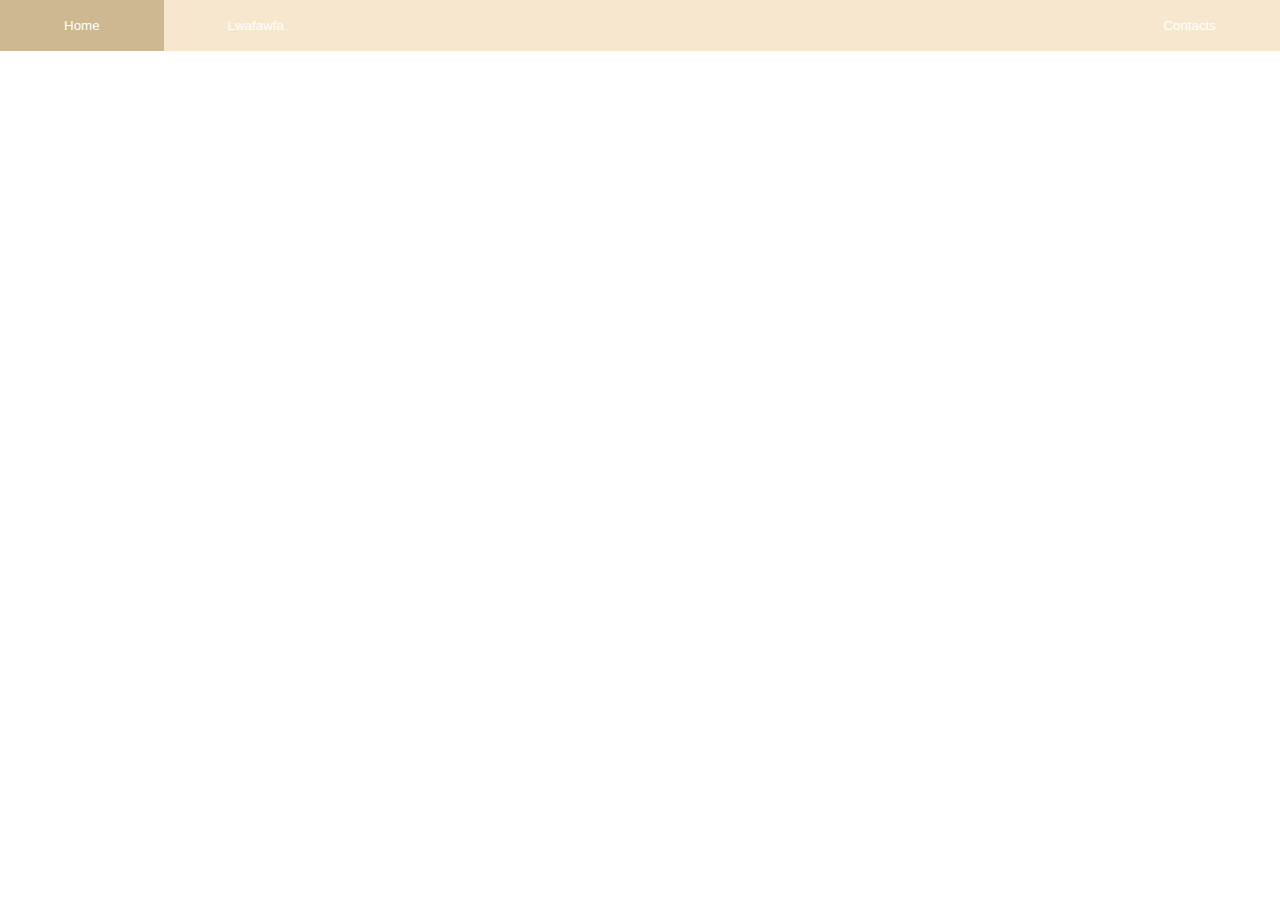
==== index.html @ b624f288 "js" ====
<!DOCTYPE html>
<html lang="en-US">
    <head>
        <link rel="stylesheet" href = "app.css"/>
        <meta charset = "utf-8"/>
        <meta name ="author" content = "eliezer cho"/>
        <meta name = "description" content = "just trying stuff out"/>
        <link rel ="icon" href = "kuromi.gif" type = "image/x-icon">
        <title>Schmeka</title>
    </head>

    <div class ="navbar">
        <button class = "button" onclick="Home()">Home</button>
        <button class = "button" onclick="idk()">Lwafawfa</button>
        <button class = "button" onclick="contacts()">Contacts</button>
    </div>

    <script src ="app.js"></script>
</html>
---- app.css ----
body{
    margin: 0;
}

.navbar{
    background-color: #f7e7ce;
    display:flex;
    width:100%;
}

.button{
    background-color: #f7e7ce;
    border: 1vw black;
    text-align: center;
    padding:2vh 5vw;
    text-decoration: none;
    font-family: Impact, Haettenschweiler, 'Arial Narrow Bold', sans-serif;
    color:white;
}

.button:nth-child(3){
    margin-left:auto;
}

.button:hover{
    background-color: #cdb891;
}
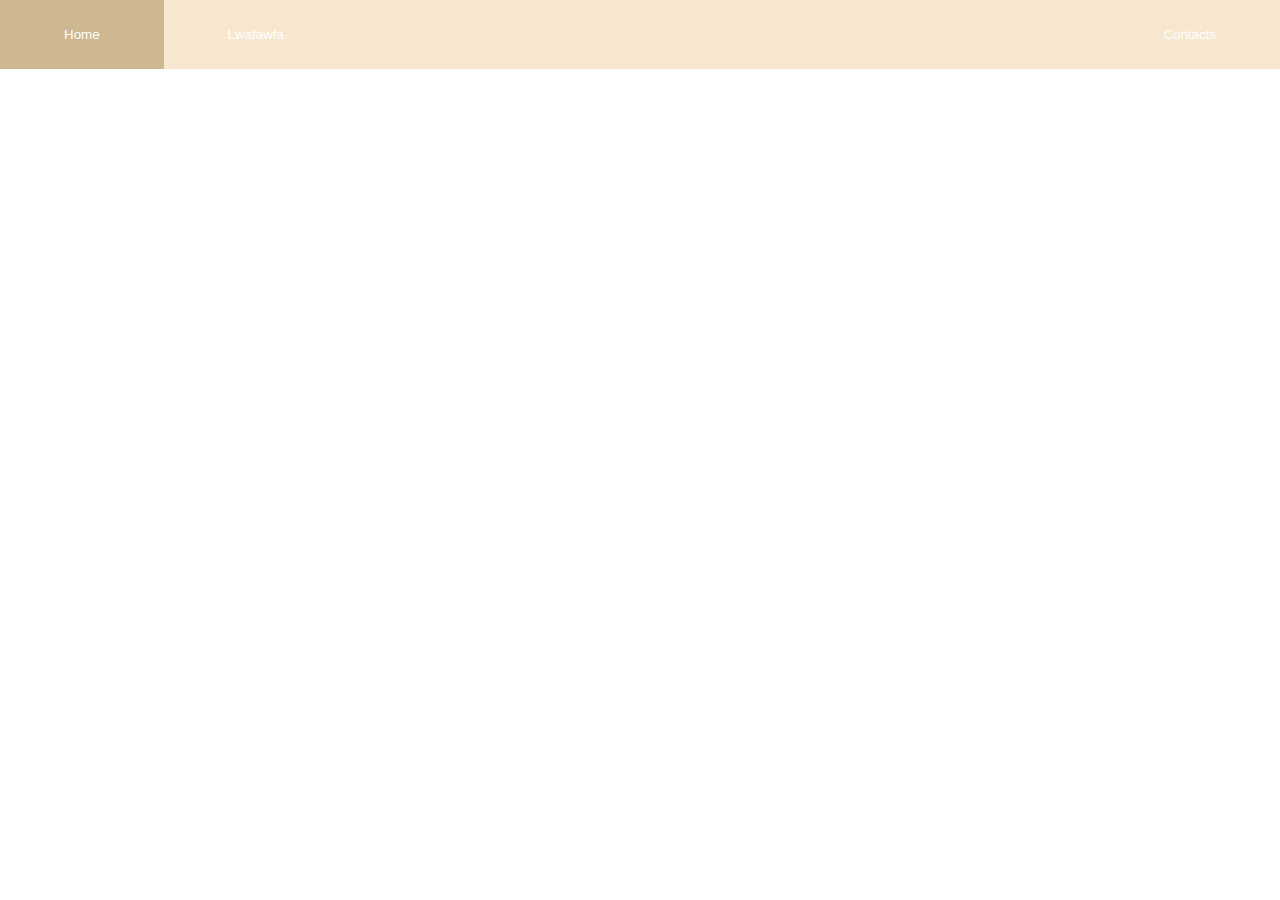
==== commit bc7da849: "did navbar" ====
--- a/index.html
+++ b/index.html
@@ -10,9 +10,17 @@
     </head>
 
     <div class ="navbar">
-        <button class = "button" onclick="Home()">Home</button>
-        <button class = "button" onclick="idk()">Lwafawfa</button>
-        <button class = "button" onclick="contacts()">Contacts</button>
+        <button class = "button home" onclick="Home()">Home</button>
+        <button class = "button idk" onclick="idk()">Lwafawfa</button>
+        <div class ="spacer"></div>
+            <div class ="dropdown">
+            <button class = "button contacts">Contacts</button>
+                    <div class ="dropdowncontent">
+                    <a href="https://www.op.gg/summoners/na/KaguyaFan-NA1" target="_blank">op.gg</a>
+                    <a href="idk">fawioef</a>
+                    <a href="idk part 2">awefawfe</a>
+                    </div>
+            </div>
     </div>
 
     <script src ="app.js"></script>
--- a/app.css
+++ b/app.css
@@ -6,19 +6,27 @@
     background-color: #f7e7ce;
     display:flex;
     width:100%;
+    align-items: center;
+    text-decoration: none;
+    font-family: Impact, Haettenschweiler, 'Arial Narrow Bold', sans-serif;
 }
 
-.button{
+.button {
     background-color: #f7e7ce;
     border: 1vw black;
     text-align: center;
-    padding:2vh 5vw;
+    padding:3vh 5vw;
+    color:white;
+    cursor:pointer;
     text-decoration: none;
     font-family: Impact, Haettenschweiler, 'Arial Narrow Bold', sans-serif;
-    color:white;
 }
 
-.button:nth-child(3){
+.dropdown{
+    position:relative;
+    display:inline-block;
+}
+.contacts{
     margin-left:auto;
 }
 
@@ -26,3 +34,34 @@
     background-color: #cdb891;
 }
 
+
+
+.dropdowncontent{
+    display:none;
+    position:absolute;
+    z-index: 1;
+    background-color: #f7e7ce;
+    width: 100%;
+}
+
+.spacer{
+    flex-grow: 1;
+}
+
+.dropdowncontent a{
+    color:white; 
+    text-decoration: none;
+    display:block;
+    text-align:center;
+    height:100%;
+    padding-top: 3vh;
+    padding-bottom: 3vh;
+}
+
+.dropdown:hover .dropdowncontent{
+    display:block;
+}
+
+.dropdowncontent a:hover{
+    background-color: #cdb891;
+}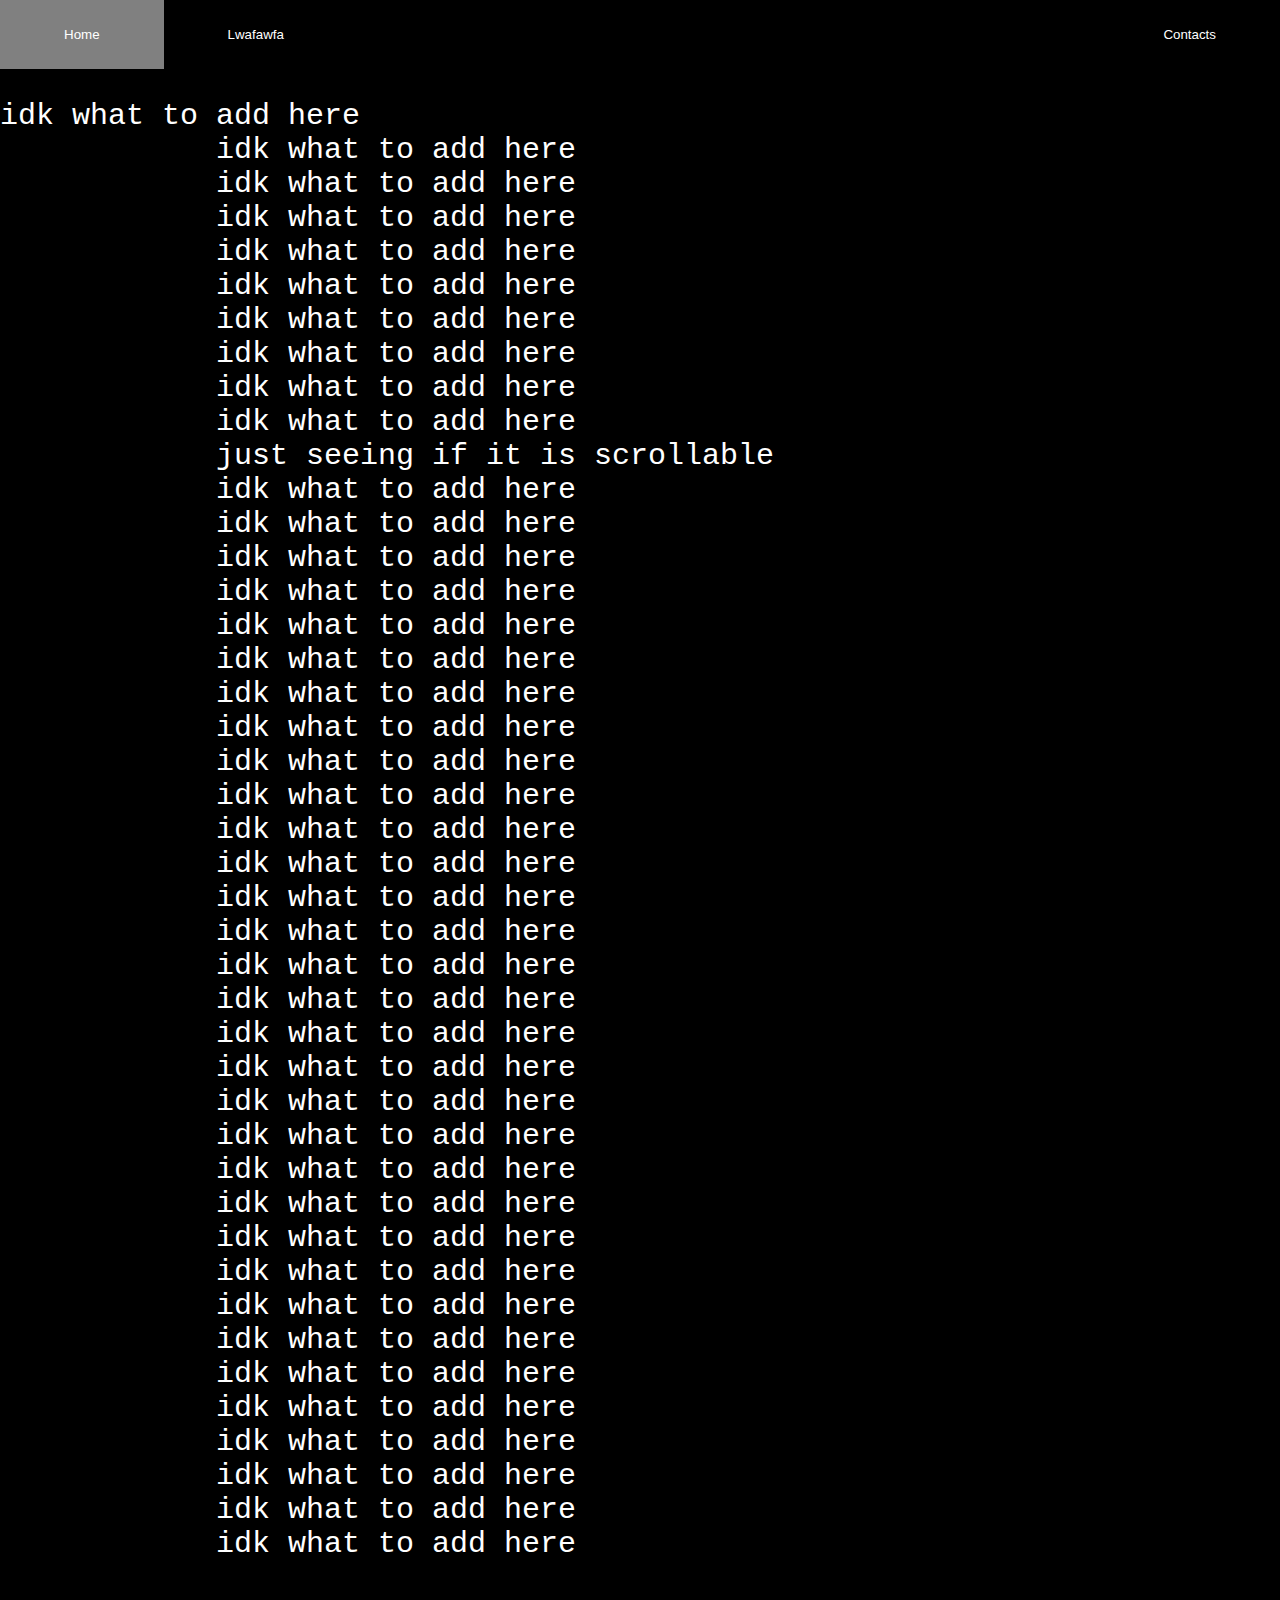
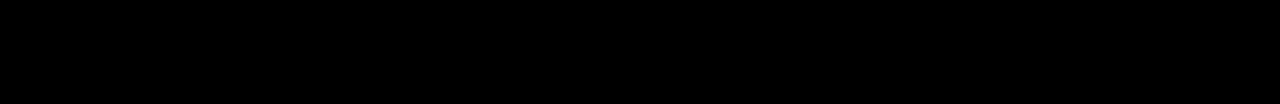
==== commit 1388602e: "so it does scroll properly" ====
--- a/index.html
+++ b/index.html
@@ -1,7 +1,7 @@
 <!DOCTYPE html>
 <html lang="en-US">
     <head>
-        <link rel="stylesheet" href = "app.css"/>
+        <link rel="stylesheet" type = "text/css" href = "app.css"/>
         <meta charset = "utf-8"/>
         <meta name ="author" content = "eliezer cho"/>
         <meta name = "description" content = "just trying stuff out"/>
@@ -11,7 +11,7 @@
 
     <div class ="navbar">
         <button class = "button home" onclick="Home()">Home</button>
-        <button class = "button idk" onclick="idk()">Lwafawfa</button>
+        <button class = "button idk">Lwafawfa</button>
         <div class ="spacer"></div>
             <div class ="dropdown">
             <button class = "button contacts">Contacts</button>
@@ -23,5 +23,53 @@
             </div>
     </div>
 
+    <div class = "bottom">
+        <pre>idk what to add here
+            idk what to add here
+            idk what to add here  
+            idk what to add here
+            idk what to add here
+            idk what to add here
+            idk what to add here
+            idk what to add here
+            idk what to add here
+            idk what to add here
+            just seeing if it is scrollable
+            idk what to add here
+            idk what to add here
+            idk what to add here
+            idk what to add here
+            idk what to add here
+            idk what to add here
+            idk what to add here
+            idk what to add here
+            idk what to add here
+            idk what to add here
+            idk what to add here
+            idk what to add here
+            idk what to add here
+            idk what to add here
+            idk what to add here
+            idk what to add here
+            idk what to add here
+            idk what to add here
+            idk what to add here
+            idk what to add here
+            idk what to add here
+            idk what to add here
+            idk what to add here
+            idk what to add here
+            idk what to add here
+            idk what to add here
+            idk what to add here
+            idk what to add here
+            idk what to add here
+            idk what to add here
+            idk what to add here
+            idk what to add here
+            
+        </pre>
+
+    </div>
     <script src ="app.js"></script>
 </html>--- a/app.css
+++ b/app.css
@@ -1,19 +1,23 @@
 body{
     margin: 0;
+    background-color: black;
+    color: white;
+    font-family: Impact, Haettenschweiler, 'Arial Narrow Bold', sans-serif;
 }
 
 .navbar{
-    background-color: #f7e7ce;
+    background-color: black;
+    border-color: none;
     display:flex;
     width:100%;
     align-items: center;
     text-decoration: none;
-    font-family: Impact, Haettenschweiler, 'Arial Narrow Bold', sans-serif;
+    
 }
 
 .button {
-    background-color: #f7e7ce;
-    border: 1vw black;
+    border: 0;
+    background-color: black;
     text-align: center;
     padding:3vh 5vw;
     color:white;
@@ -31,16 +35,23 @@
 }
 
 .button:hover{
-    background-color: #cdb891;
+    background-color: gray;
 }
 
-
+.video{
+    display:flex;
+    flex-direction: column;
+}
+iframe{
+    display:block;
+    margin: 0 auto;
+}
 
 .dropdowncontent{
     display:none;
     position:absolute;
     z-index: 1;
-    background-color: #f7e7ce;
+    background-color: black;
     width: 100%;
 }
 
@@ -63,5 +74,14 @@
 }
 
 .dropdowncontent a:hover{
-    background-color: #cdb891;
+    background-color: gray;
+}
+
+.hi{
+    text-align: center;
+    text-justify: center;
+}
+
+.bottom{
+    font-size: 30px;
 }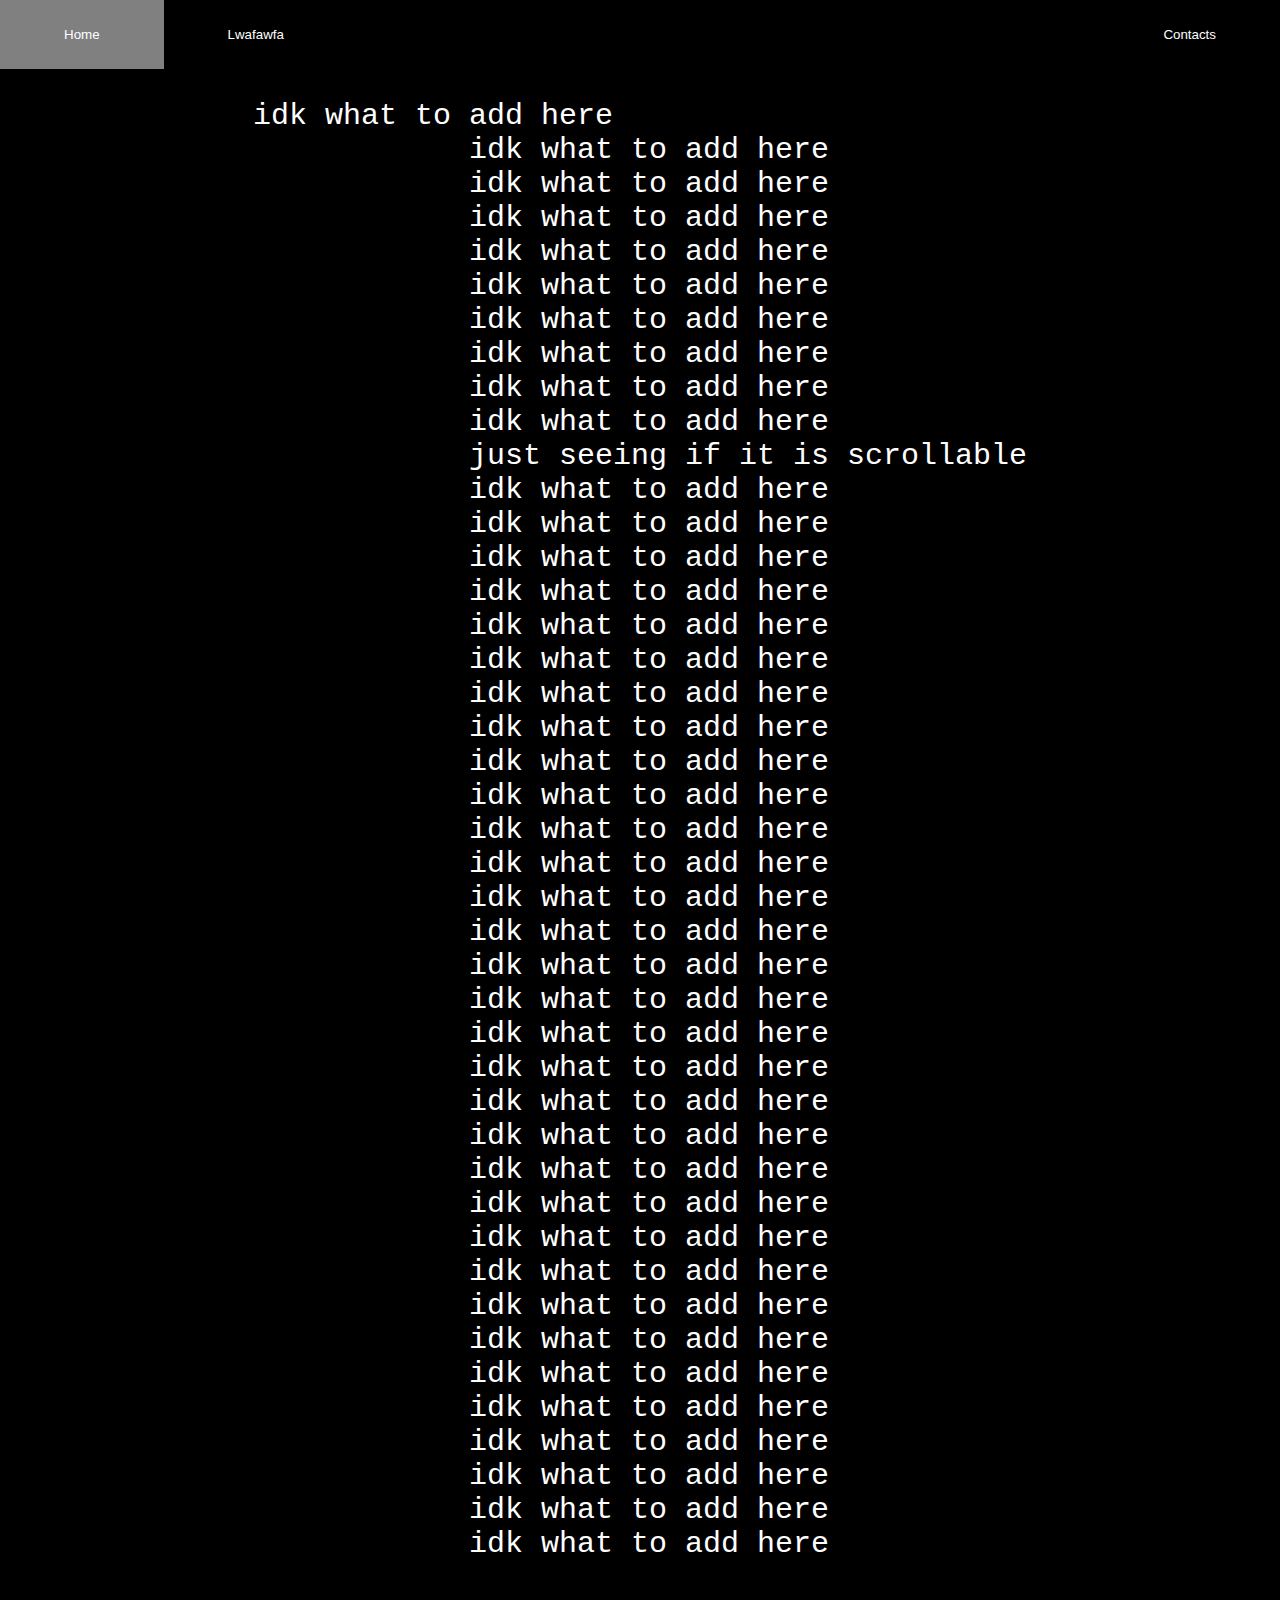
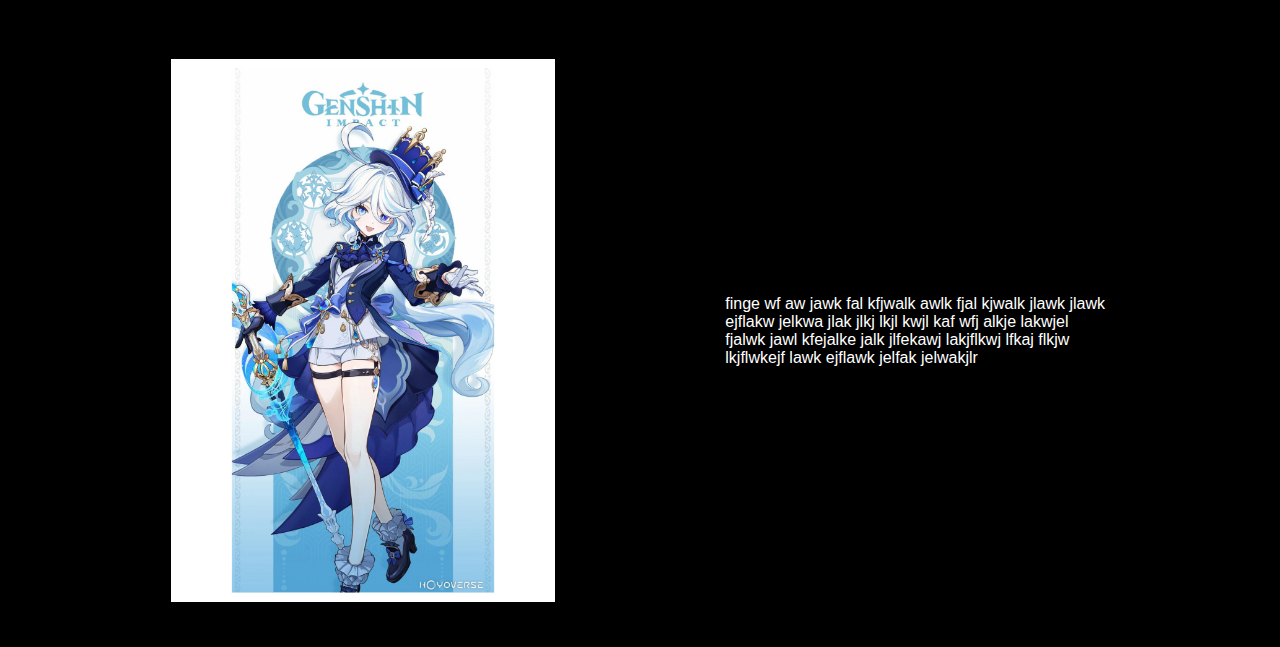
==== commit 083492cf: "added modal" ====
--- a/index.html
+++ b/index.html
@@ -67,9 +67,21 @@
             idk what to add here
             idk what to add here
             idk what to add here
-            
+
         </pre>
+    </div>
 
+    <div class ="furinastuff">
+        <img class = "furinapic" src ="furina.jpg" onclick="openmodal()">
+        <p class = "textbox">finge wf aw jawk fal kfjwalk awlk fjal kjwalk jlawk jlawk ejflakw jelkwa jlak jlkj lkjl kwjl kaf wfj alkje lakwjel fjalwk jawl kfejalke jalk jlfekawj lakjflkwj lfkaj flkjw lkjflwkejf lawk ejflawk jelfak jelwakjlr</p>
+        
+        <div id ="furinamodal" class ="modal">
+            <div class ="modal-content">
+                <img src="furina.jpg"><img>
+            </div>
+        </div>
+    
     </div>
+
     <script src ="app.js"></script>
 </html>--- a/app.css
+++ b/app.css
@@ -84,4 +84,49 @@
 
 .bottom{
     font-size: 30px;
+    display:flex;
+    justify-content: center;
+}
+
+.furinapic{
+    cursor:pointer;
+    width: 30%;
+}
+
+.furinastuff{
+    display:flex;
+    justify-content: space-evenly;
+    align-items: center;
+}
+
+.textbox{
+    width:30%
+}
+
+.modal{
+    display:none;
+    position:fixed;
+    z-index:1;
+    left:0;
+    top:0;
+    width:100%;
+    height: 100%;
+    overflow:auto;
+    background-color:rgba(0,0,0,.4);
+}
+
+.modal-content{
+    margin:auto;
+    display:block;
+    width:80%;
+}
+
+.furinapic:hover{
+    transform:scale(1.1);
+}
+
+
+.modal-content img{
+    width:100%;
+    height:auto;
 }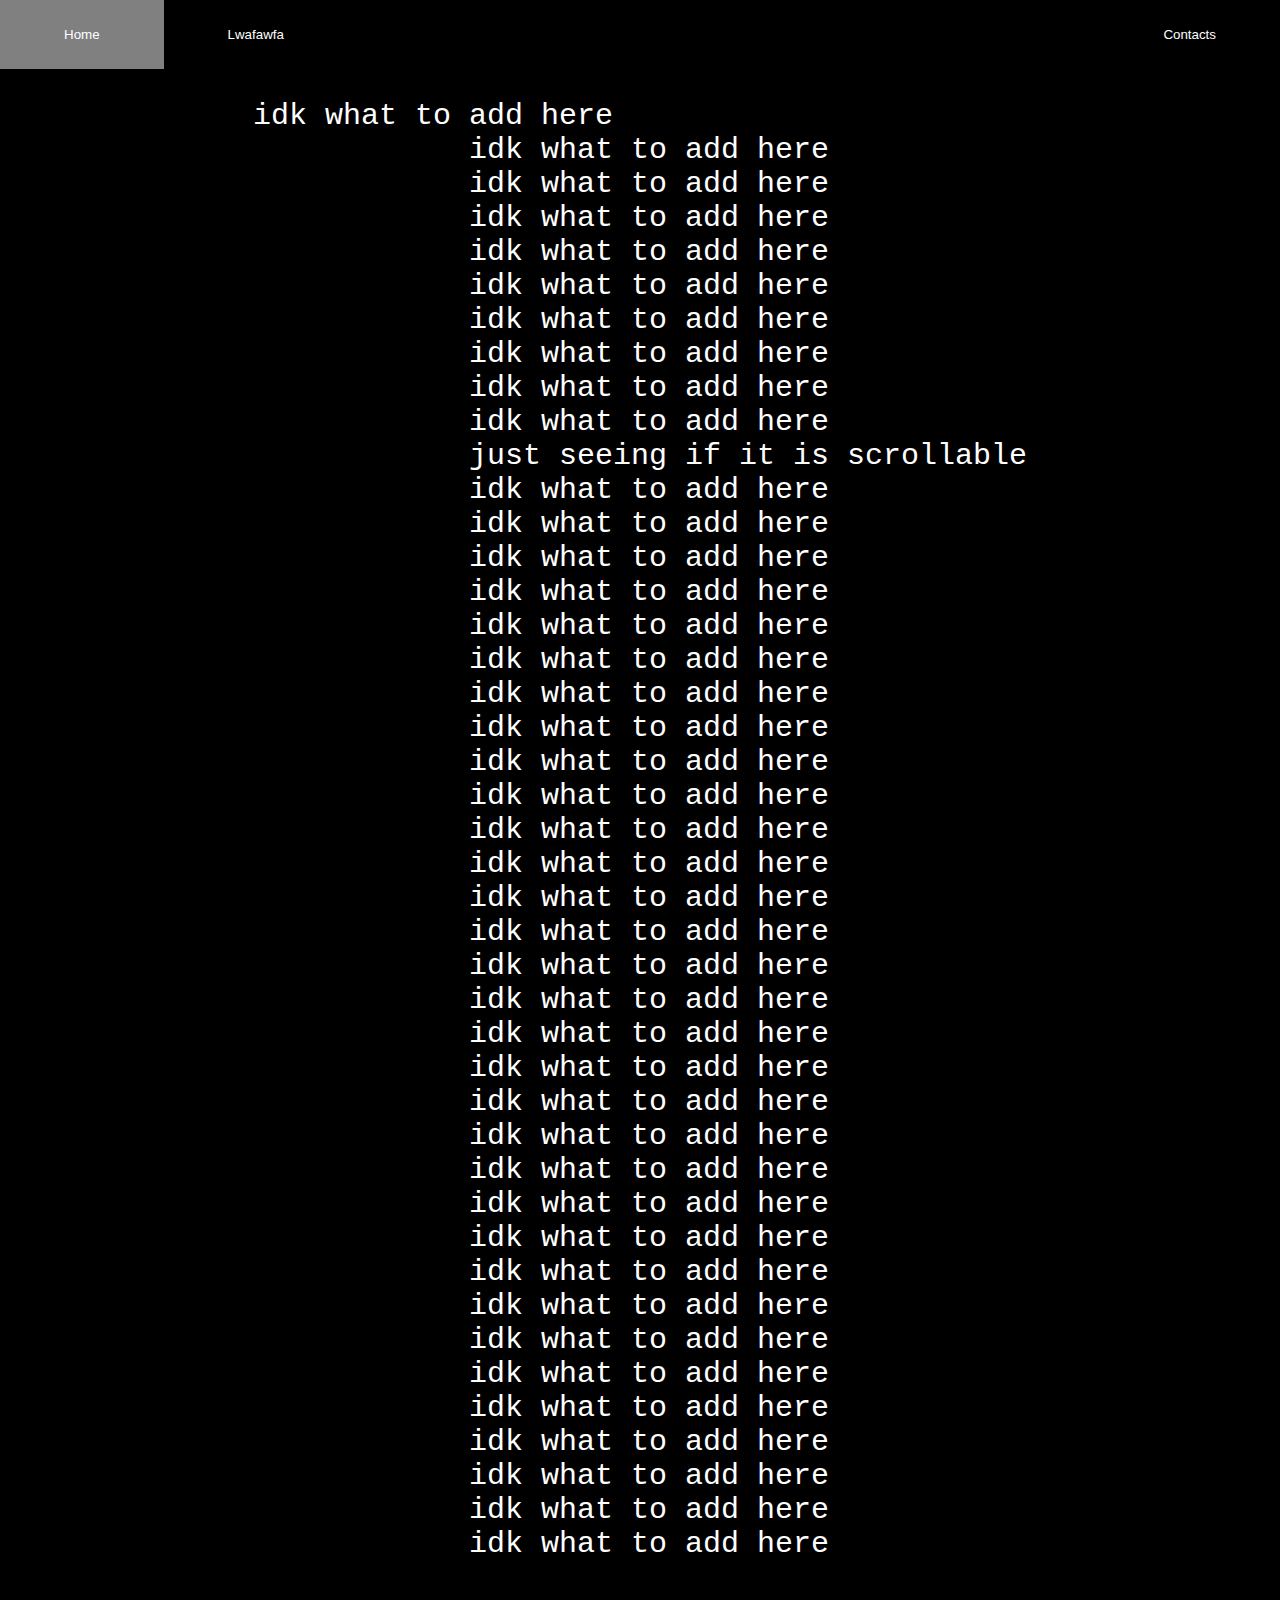
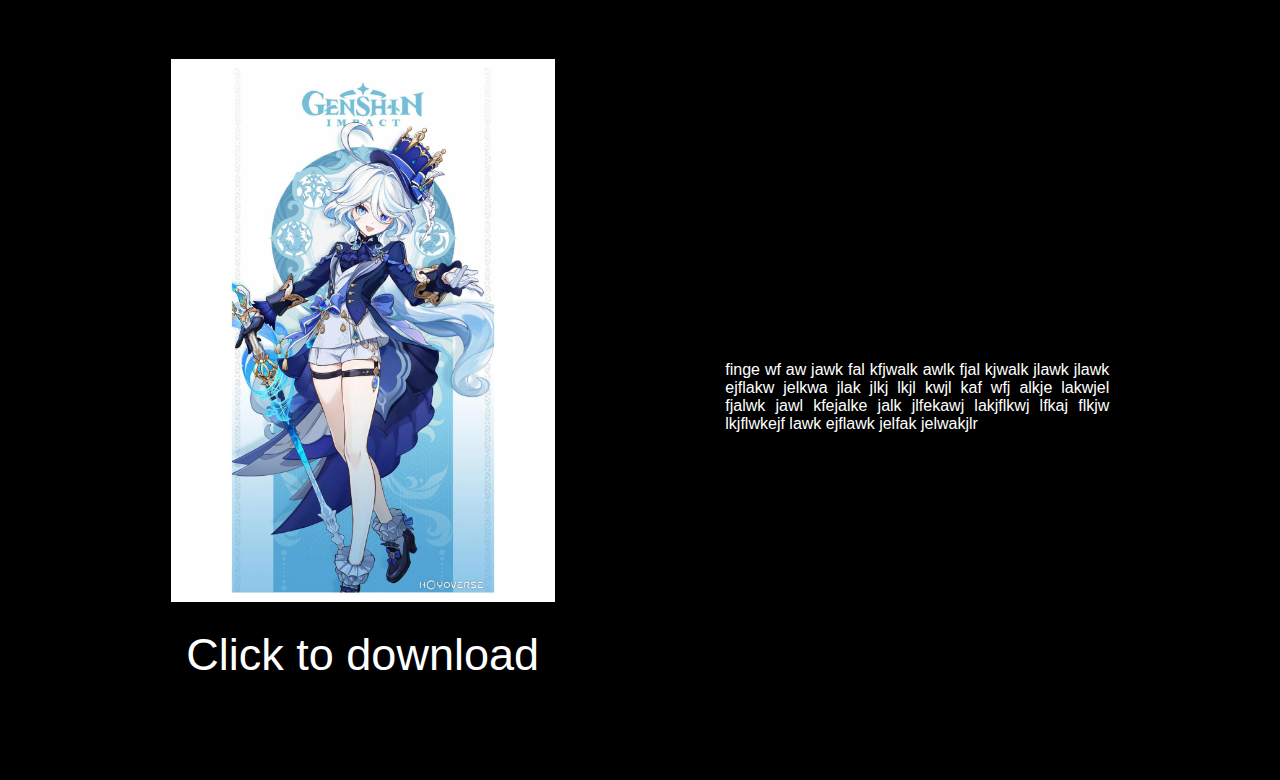
==== commit 1321ff32: "added download pdf button" ====
--- a/index.html
+++ b/index.html
@@ -72,16 +72,27 @@
     </div>
 
     <div class ="furinastuff">
+        <div class="furinacontainer">
         <img class = "furinapic" src ="furina.jpg" onclick="openmodal()">
+        <a href = "furina.pdf" class = "furinabutton" target="_blank">Click to download</a>
+        </div>
         <p class = "textbox">finge wf aw jawk fal kfjwalk awlk fjal kjwalk jlawk jlawk ejflakw jelkwa jlak jlkj lkjl kwjl kaf wfj alkje lakwjel fjalwk jawl kfejalke jalk jlfekawj lakjflkwj lfkaj flkjw lkjflwkejf lawk ejflawk jelfak jelwakjlr</p>
-        
+    </div>
+
         <div id ="furinamodal" class ="modal">
             <div class ="modal-content">
                 <img src="furina.jpg"><img>
             </div>
         </div>
     
-    </div>
+   
+
+    <div class carousel>
+
+
+
+
+    </div>  
 
     <script src ="app.js"></script>
 </html>--- a/app.css
+++ b/app.css
@@ -3,6 +3,7 @@
     background-color: black;
     color: white;
     font-family: Impact, Haettenschweiler, 'Arial Narrow Bold', sans-serif;
+    overflow: auto;
 }
 
 .navbar{
@@ -90,17 +91,19 @@
 
 .furinapic{
     cursor:pointer;
-    width: 30%;
+    width: 100%;
 }
 
 .furinastuff{
     display:flex;
+    flex-direction: row;
     justify-content: space-evenly;
     align-items: center;
 }
 
 .textbox{
-    width:30%
+    width:30%;
+    text-align: justify;
 }
 
 .modal{
@@ -116,17 +119,40 @@
 }
 
 .modal-content{
-    margin:auto;
-    display:block;
+    margin: 5% auto;
     width:80%;
 }
-
-.furinapic:hover{
-    transform:scale(1.1);
-}
-
 
 .modal-content img{
     width:100%;
     height:auto;
+    MARGIN:0;
+    padding:0;
+    display:block;
+}
+
+.furinacontainer{
+    margin:0;
+    display:flex;
+    flex-direction:column;
+    align-items:center;
+    width:30%;
+}
+
+.furinabutton{
+    font-family: Impact, Haettenschweiler, 'Arial Narrow Bold', sans-serif;
+    width:100%;
+    background-color:black;
+    padding-top: 3vh;
+    padding-bottom:3vh;
+    color:white;
+    border:none;
+    text-align: center;
+    font-size: 5vh;
+    margin-bottom: 3vh;
+    text-decoration: none;
+}
+
+.furinabutton:hover{
+    background-color:gray;
 }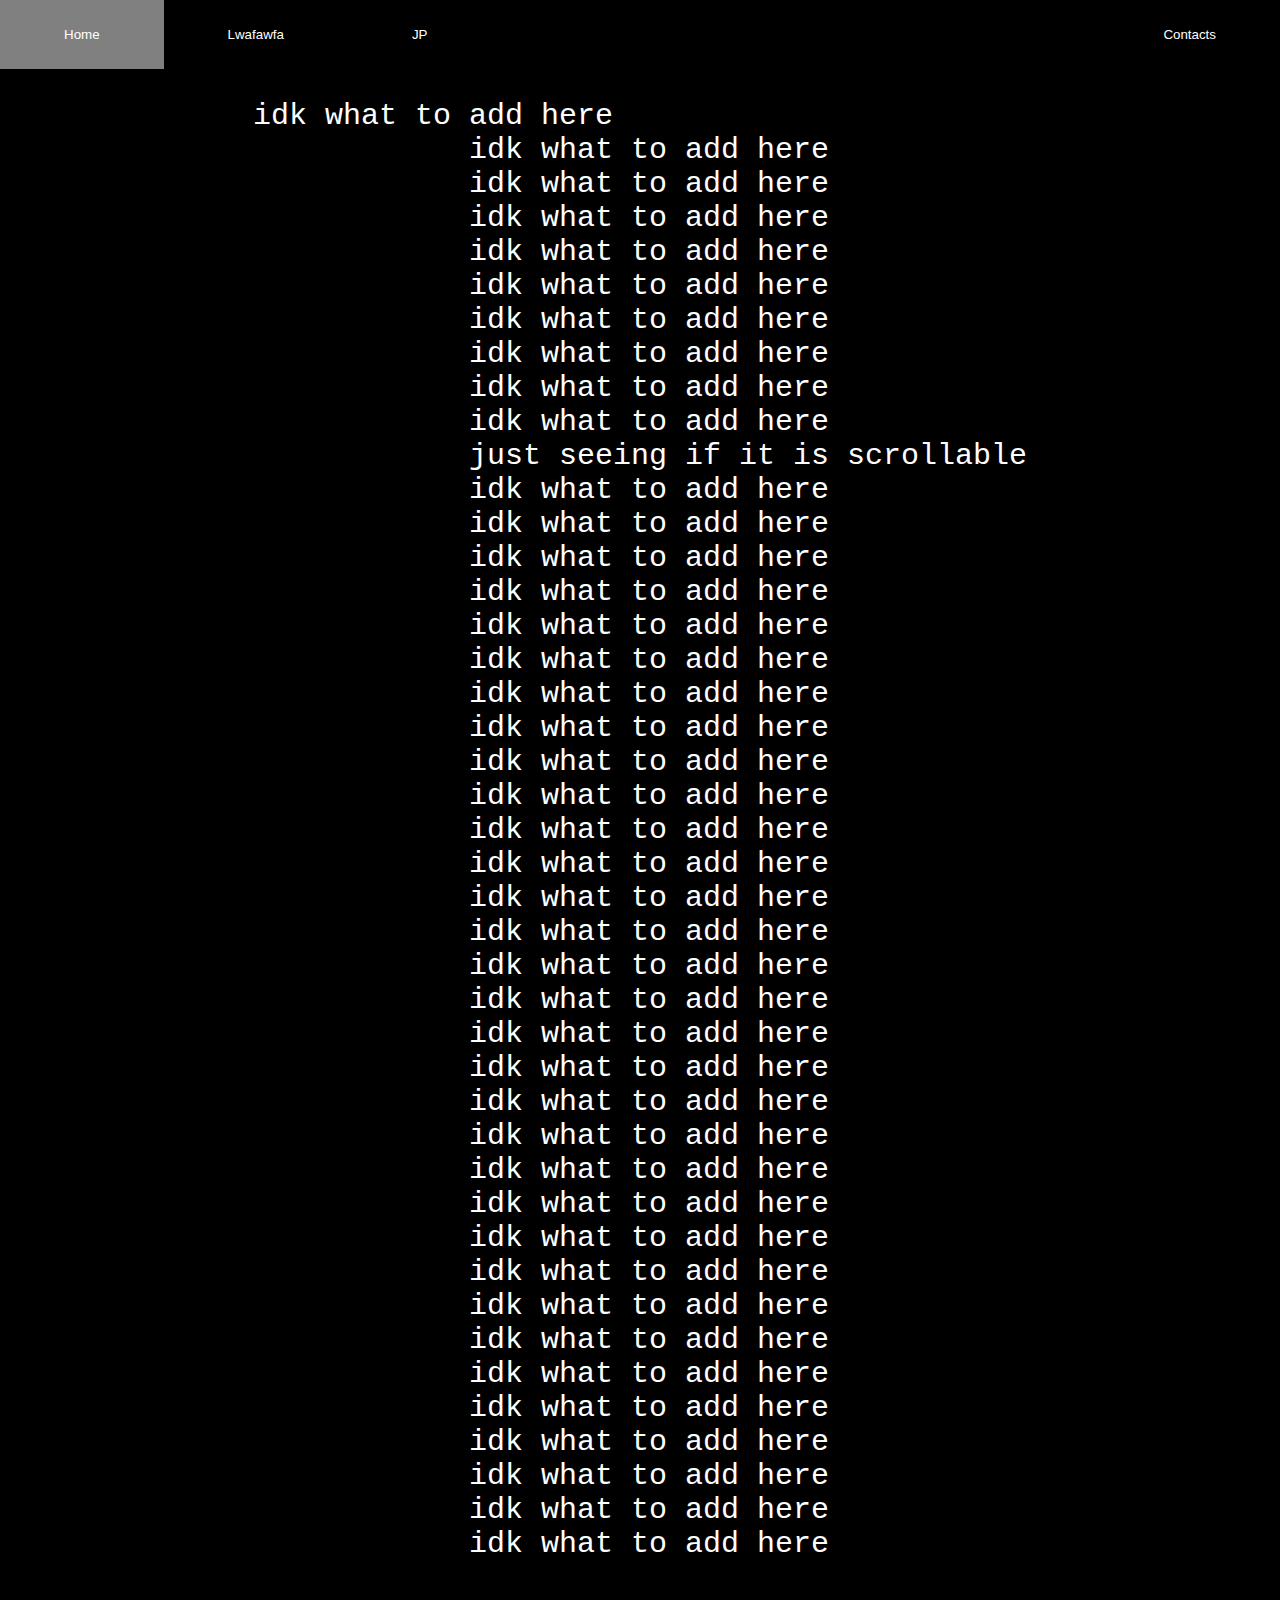
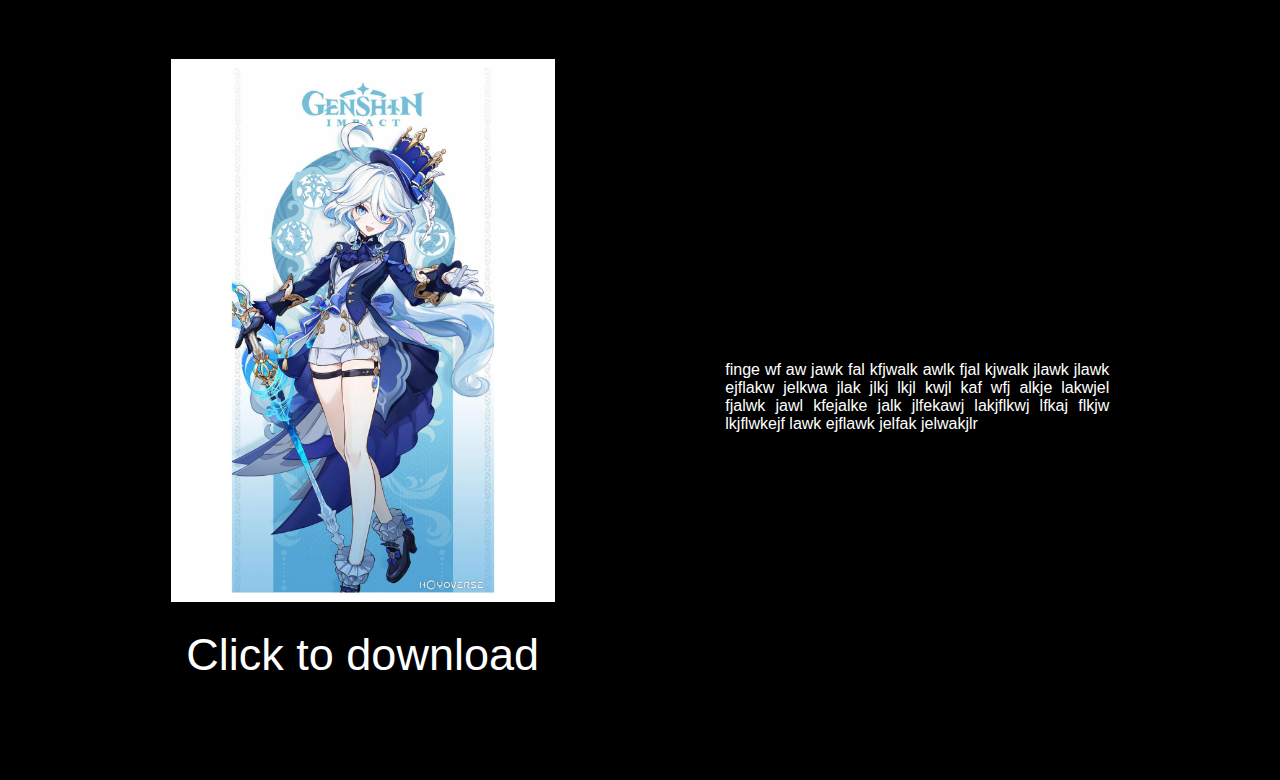
==== commit 7235b855: "trying quiz feature" ====
--- a/index.html
+++ b/index.html
@@ -12,12 +12,13 @@
     <div class ="navbar">
         <button class = "button home" onclick="Home()">Home</button>
         <button class = "button idk">Lwafawfa</button>
+        <button class = "button jp">JP</button>
         <div class ="spacer"></div>
             <div class ="dropdown">
             <button class = "button contacts">Contacts</button>
                     <div class ="dropdowncontent">
                     <a href="https://www.op.gg/summoners/na/KaguyaFan-NA1" target="_blank">op.gg</a>
-                    <a href="idk">fawioef</a>
+                    <a href="idk">Discord</a>
                     <a href="idk part 2">awefawfe</a>
                     </div>
             </div>
@@ -85,14 +86,6 @@
             </div>
         </div>
     
-   
-
-    <div class carousel>
-
-
-
-
-    </div>  
 
     <script src ="app.js"></script>
 </html>--- a/app.css
+++ b/app.css
@@ -155,4 +155,43 @@
 
 .furinabutton:hover{
     background-color:gray;
+}
+ 
+.jpquiz{
+    display:flex;
+    flex-direction: column;
+    align-items: center;
+    justify-self: center;
+    justify-content: center;
+    height:80vh;
+    
+}
+
+.character{
+    margin-bottom: 6vh;
+    border-radius: 8%;
+    border-style: solid;
+    height:30vh;
+    width: 30vh;
+    display: flex;
+    align-items: center;
+    justify-content: center;
+}
+
+.inputcontainer{
+   height: 5vh;
+   width: 30vh;
+}
+
+.inputbox{
+    font-family: Impact, Haettenschweiler, 'Arial Narrow Bold', sans-serif;
+    box-sizing: border-box;
+    outline:none;
+    background-color:black;
+    border-radius:3px;
+    color:white;
+    border-style: solid;
+    border-color:white;
+    width:100%;
+    height:100%;
 }